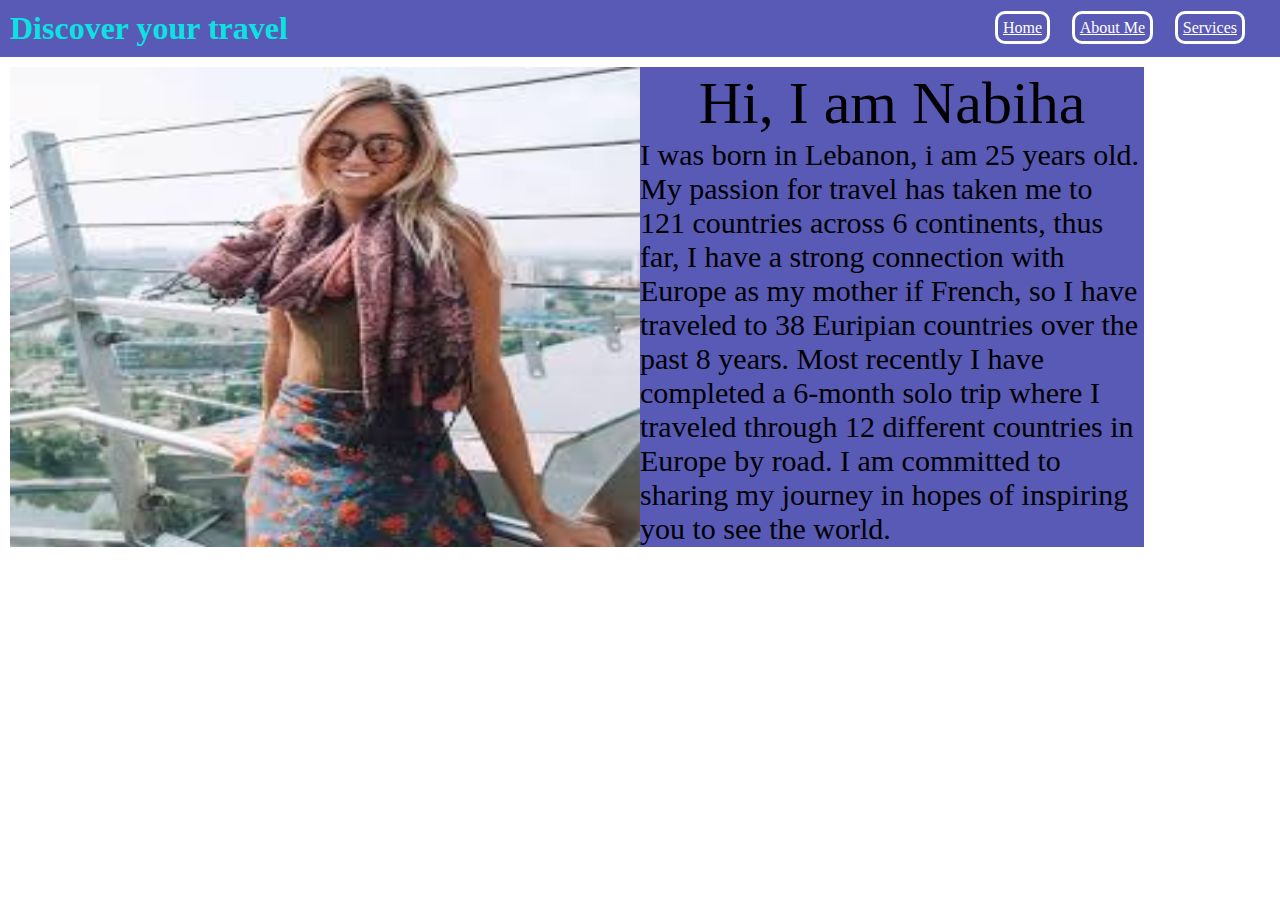
==== pages/AboutMe.html @ f2d1e46f "initial AboutMe.html" ====
<!DOCTYPE html>
<html lang="en">
  <head>
    <meta charset="UTF-8" />
    <meta name="viewport" content="width=device-width, initial-scale=1.0" />
    <link rel="stylesheet" href="../styles/AboutMe.css" />
    <link rel="stylesheet" href="../styles/common.css" />
    <title>AboutMe</title>
  </head>
  <body>
    <header>
      <div class="container">
        <h1 class="TitleStyle">Discover your travel</h1>
        <nav class="NavBase">
          <ul class="NavStyle">
            <li><a href="../index.html">Home</a></li>
            <li><a href="./pages/AboutMe.html">About Me</a></li>
            <li><a href="services">Services</a></li>
          </ul>
        </nav>
      </div>
    </header>
    <div class="container1">
      <img src="../img/AboutMe.jfif" />
      <div class="child1">
        <p>Hi, I am Nabiha</p>
        <p>
          I was born in Lebanon, i am 25 years old. My passion for travel has
          taken me to 121 countries across 6 continents, thus far, I have a
          strong connection with Europe as my mother if French, so I have
          traveled to 38 Euripian countries over the past 8 years. Most recently
          I have completed a 6-month solo trip where I traveled through 12
          different countries in Europe by road. I am committed to sharing my
          journey in hopes of inspiring you to see the world.
        </p>
      </div>
    </div>
  </body>
</html>
---- styles/AboutMe.css ----
.container1 {
    display: flex;
    align-items: center;
    height: 500px;
    padding: 10px;
    
}
.container1 > img{
    width: 50%;
    height: 100%;
}
.child1{
    width: 40%;
    height: 100%;
    display: flex;
    flex-direction: column;
    align-items: center;
    justify-content: center;
    
  background-color: rgb(89, 89, 182);
}
.child1 p:first-child{
 font-size: 60px;
}

.child1 p:nth-child(2){
    font-size: 30px;
   }
---- styles/common.css ----
/* CSS reset */
* {
  margin: 0;
  padding: 0;
  box-sizing: border-box;
}

header {
  display: flex;
  flex-direction: column;
  justify-content: start;
  align-items: start;
  width: 100%;
  padding: 10px;
  background-color: rgb(89, 89, 182);
}
.container {
  display: flex;
  width: 100%;
  flex-direction: row;
  justify-content: space-between;
  align-items: center;
}
.TitleStyle {
  color: rgb(11, 226, 226);
}
.NavBase {
  display: flex;
  padding: 5px;
  width: 300px;
  height: 30px;
  justify-content: space-around;
}
.NavStyle {
  list-style-type: none;
  display: flex;
  flex-direction: row;
  width: 250px;
  justify-content: space-between;
}
.NavStyle a {
  color: white;
  border: solid;
  border-radius: 10px;
  padding: 5px;
}
.NavStyle a:hover {
  color: rgb(11, 226, 226);
}

.section3{
    display: flex;
    flex-direction: row;
    align-items: center;
    justify-content: space-between;
    width: 100%;
    height: 40px;
    background-color: rgb(89, 89, 182);
    padding-left: 10px;
}
.info{
    display: flex;
    width: 60%;
    justify-content: space-between;
    padding-right: 10px;
}
.info div p{
    color:  rgb(11, 226, 226);
}
.plateforms{
    display: flex;
    width: 15%;
    justify-content: space-around;
    list-style-type: none;
}

.icon img{
    height: 35px;
    width: 35px;
}
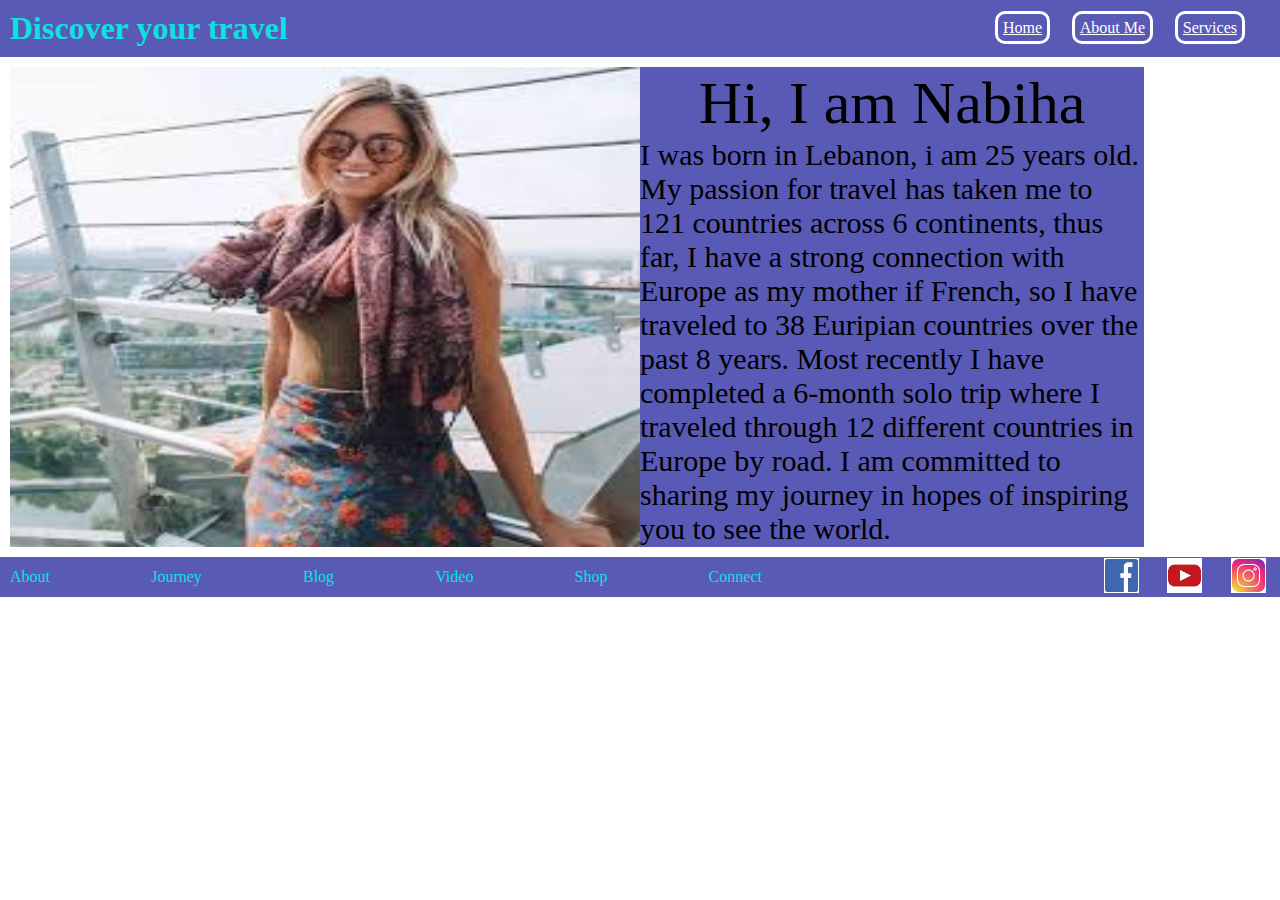
==== commit 30da06d6: "final commit" ====
--- a/pages/AboutMe.html
+++ b/pages/AboutMe.html
@@ -35,5 +35,34 @@
         </p>
       </div>
     </div>
+    <footer>
+      <div class="section3">
+        <div class="info">
+            <div><p>About</p></div>
+            <div><p>Journey</p></div>
+            <div><p>Blog</p></div>
+            <div><p>Video</p></div>
+            <div><p>Shop</p></div>
+            <div><p>Connect</p></div>
+        </div>
+        <ul class="plateforms">
+          <li class="icon">
+            <a href="http://www.facebook.com"
+              ><img src="../img/facebook-icon.jpeg"
+            /></a>
+          </li>
+          <li class="icon">
+            <a href="http://www.youtube.com"
+              ><img src="../img/youtube-icon.jpeg"
+            /></a>
+          </li>
+          <li class="icon">
+            <a href="http://www.instagram.com"
+              ><img src="../img/instagram-icon.jpeg"
+            /></a>
+          </li>
+        </ul>
+      </div>
+    </footer>
   </body>
 </html>
--- a/styles/AboutMe.css
+++ b/styles/AboutMe.css
@@ -1,28 +1,27 @@
 .container1 {
-    display: flex;
-    align-items: center;
-    height: 500px;
-    padding: 10px;
-    
+  display: flex;
+  align-items: center;
+  height: 500px;
+  padding: 10px;
 }
-.container1 > img{
-    width: 50%;
-    height: 100%;
+.container1 > img {
+  width: 50%;
+  height: 100%;
 }
-.child1{
-    width: 40%;
-    height: 100%;
-    display: flex;
-    flex-direction: column;
-    align-items: center;
-    justify-content: center;
-    
+.child1 {
+  width: 40%;
+  height: 100%;
+  display: flex;
+  flex-direction: column;
+  align-items: center;
+  justify-content: center;
+
   background-color: rgb(89, 89, 182);
 }
-.child1 p:first-child{
- font-size: 60px;
+.child1 p:first-child {
+  font-size: 60px;
 }
 
-.child1 p:nth-child(2){
-    font-size: 30px;
-   }+.child1 p:nth-child(2) {
+  font-size: 30px;
+}
